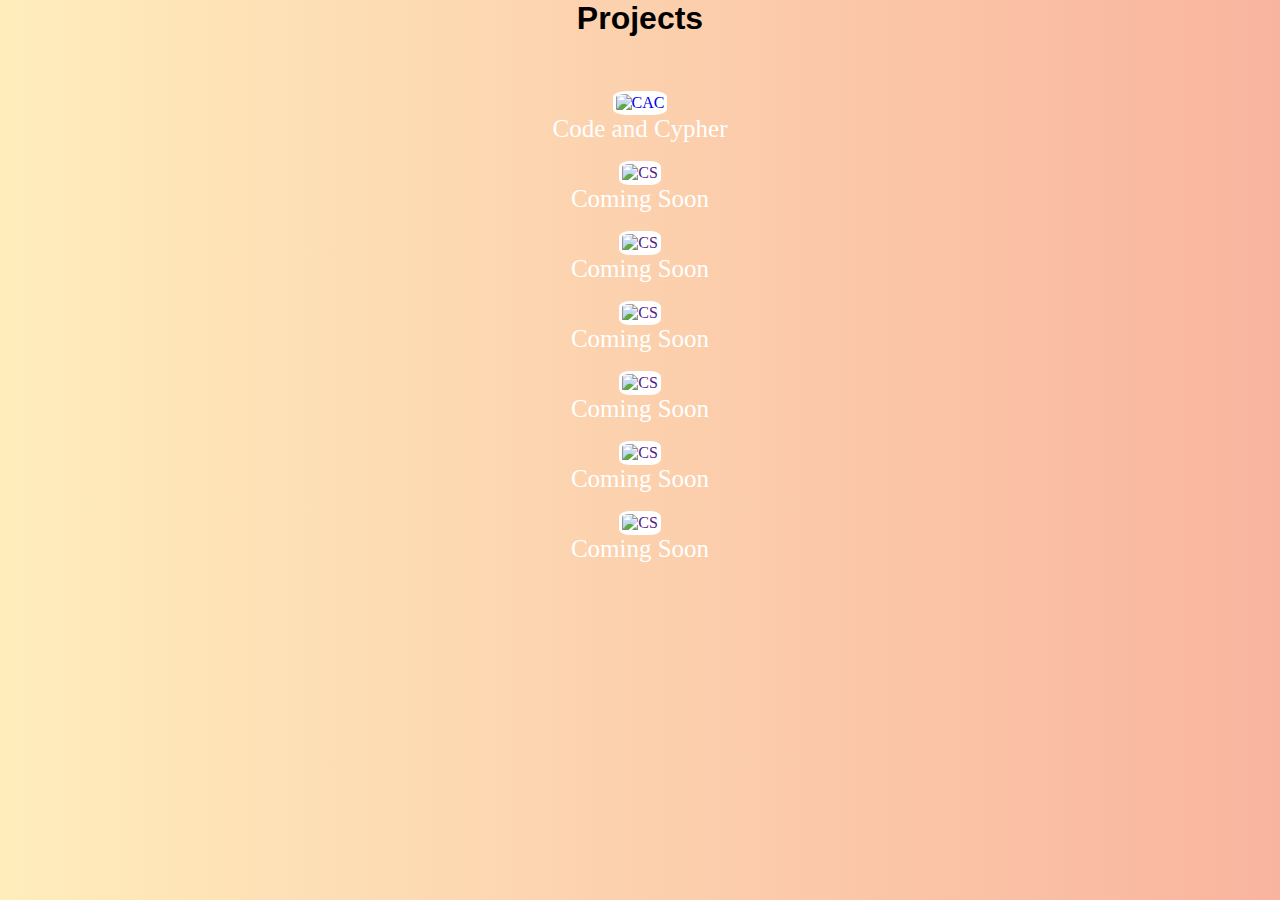
==== project.html @ 90bc4a23 "Create project.html" ====
<!DOCTYPE html>
<html>

<head>
  <meta charset="UTF-8">
  <meta name="viewport" content="width=device-width, initial-scale=1">
  
  <title></title>
  <link rel="stylesheet" href="style.css">
</head>

<body>
  
  <h1 class="project">Projects</h1>
  <br><br><br>
  <div>
      <center>
   <a href="https://tufayal10.github.io/code/">
    <div class="pro p1">
      <img src="" alt="CAC" class="imgl" style="background: white"><p>Code and Cypher</p>
    </div>
   </a>
  </center><br>
  
  <center>
   <a href="">
    <div class="pro p2">
      <img src="" alt="CS" class="imgl" style="background: white"><p>Coming Soon</p>
    </div>
   </a>
  </center><br>
  
  <center>
   <a href="">
    <div class="pro p3">
      <img src="" alt="CS" class="imgl" style="background: white"><p>Coming Soon</p>
    </div>
   </a>
  </center><br>
  
  <center>
   <a href="">
    <div class="pro p4">
      <img src="" alt="CS" class="imgl" style="background: white"><p>Coming Soon</p>
    </div>
   </a>
  </center><br>
  
  <center>
   <a href="">
    <div class="pro p5">
      <img src="" alt="CS" class="imgl" style="background: white"><p>Coming Soon</p>
    </div>
   </a>
  </center><br>
  
  <center>
   <a href="">
    <div class="pro p6">
      <img src="" alt="CS" class="imgl" style="background: white"><p>Coming Soon</p>
    </div>
   </a>
  </center><br>

  <center>
   <a href="">
    <div class="pro p7">
      <img src="" alt="CS" class="imgl" style="background: white"><p>Coming Soon</p>
    </div>
   </a>
  </center><br>
  
  <br><br>
  
  </div>
  
</body>

</html><a href=""></a
---- style.css ----
html{
   background: linear-gradient(to left, #ed4264, #ffedbc);
   background-size: 300% 300%;
   animation: color 12s ease-in-out infinite;
}
*{
  margin: 0;
  padding: 0;
}
.cp{
  width: 96%;
  margin: 10px 2%;
}
a{
  text-decoration: none
}
.pp{
  position: relative;
  top: -90px;
}
.pp1{
  border-radius: 50%;
  width: 40%;
  border: 5px solid white;
  justify-content: center;
}
.ppsec{
 background: 
  
}
.fb, .insta, .twr, .what, .teli, .call, .mail{
  width: 90%;
  height: 70px;
  background: green;
  border-radius: 30px;
  display: flex;
}
.call{
  background: #39e75f;
}
.mail{
  background: red;
}
.fb{
  background: #1778F2 url() 0 0 no-repeat;
}
.insta{
  background: #F56040
}
.twr{
  background: #00acee ;
}
.what{
  background: #25D366;
}
.teli{
  background: #0088cc;
}
h1, .h2, h3{
  text-align: center ;
  font-family: sans-serif;
 }
.contact{
  background: 
}
.imgl{
  height: 50px;
  margin-top: 10px;
  border: 3px solid white;
  margin: auto 60px;
  border-radius: 25%;
}
p{
  color: white;
  font-size: 25px;
  margin: auto 0px
}
.h2{
  color: black
}
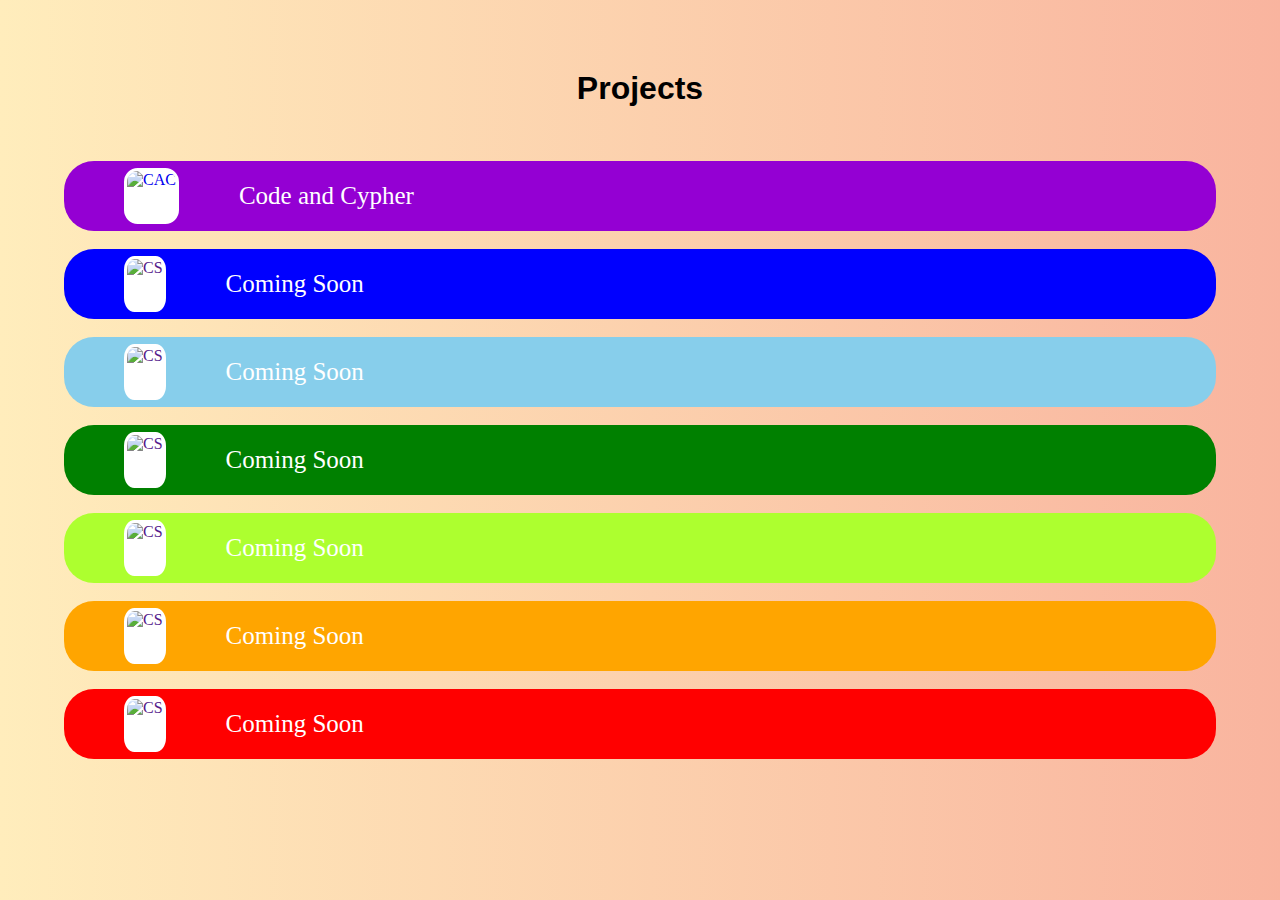
==== commit 07be306c: "Update project.html" ====
--- a/project.html
+++ b/project.html
@@ -5,7 +5,7 @@
   <meta charset="UTF-8">
   <meta name="viewport" content="width=device-width, initial-scale=1">
   
-  <title></title>
+  <title>Projects</title>
   <link rel="stylesheet" href="style.css">
 </head>
 
--- a/style.css
+++ b/style.css
@@ -28,7 +28,7 @@
  background: 
   
 }
-.fb, .insta, .twr, .what, .teli, .call, .mail{
+.fb, .insta, .twr, .what, .teli, .call, .mail, .pro{
   width: 90%;
   height: 70px;
   background: green;
@@ -77,4 +77,17 @@
 }
 .h2{
   color: black
-}+}
+ 
+
+
+.project{
+  margin-top: 70px;
+}
+.p1{background: darkviolet;}
+.p2{background: blue;}
+.p3{background: skyblue;}
+.p4{background: green;}
+.p5{background: greenyellow;}
+.p6{background: orange;}
+.p7{background: red;}
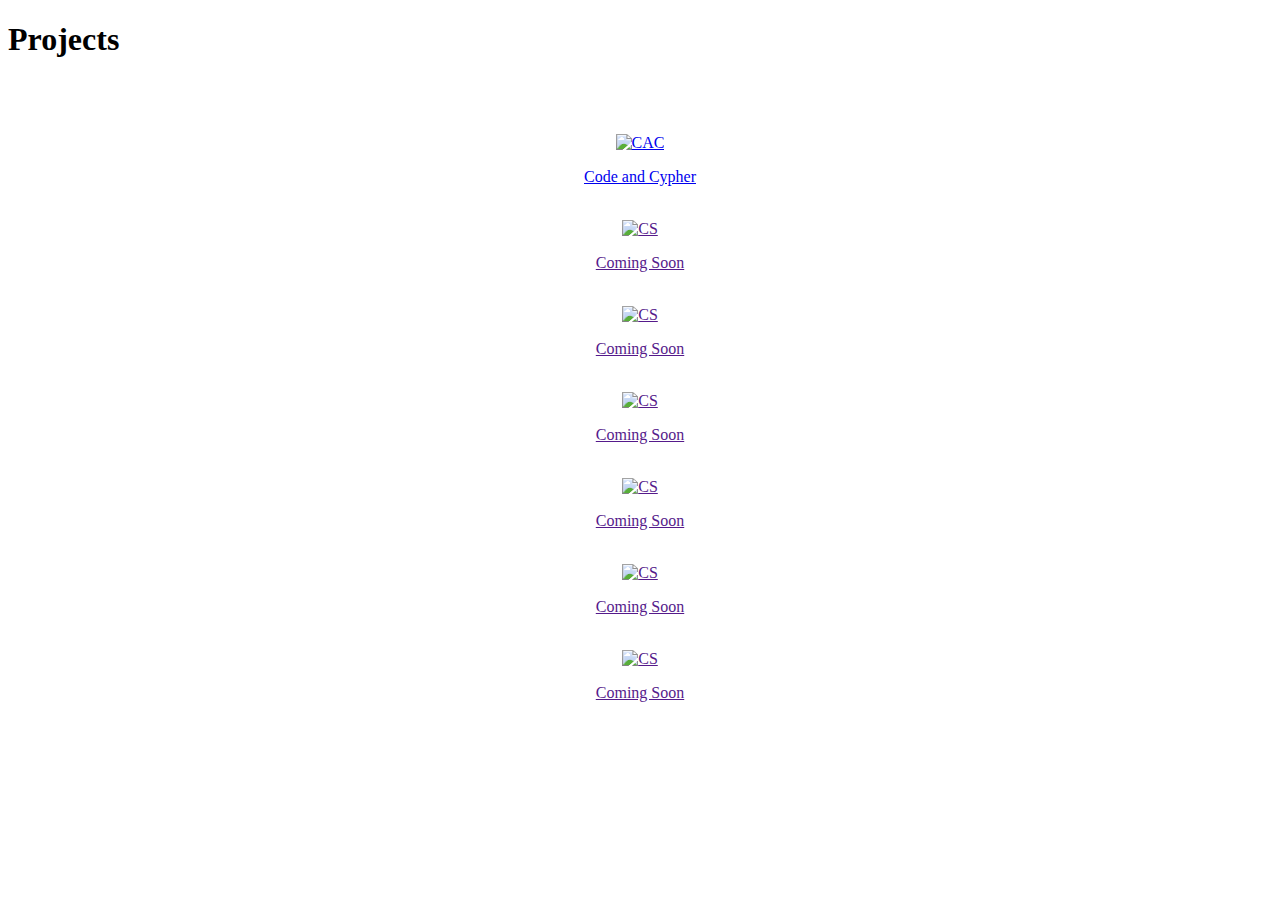
==== commit 44006975: "Update project.html" ====
--- a/project.html
+++ b/project.html
@@ -6,7 +6,7 @@
   <meta name="viewport" content="width=device-width, initial-scale=1">
   
   <title>Projects</title>
-  <link rel="stylesheet" href="style.css">
+  <link rel="stylesheet" href="style.pro.css">
 </head>
 
 <body>
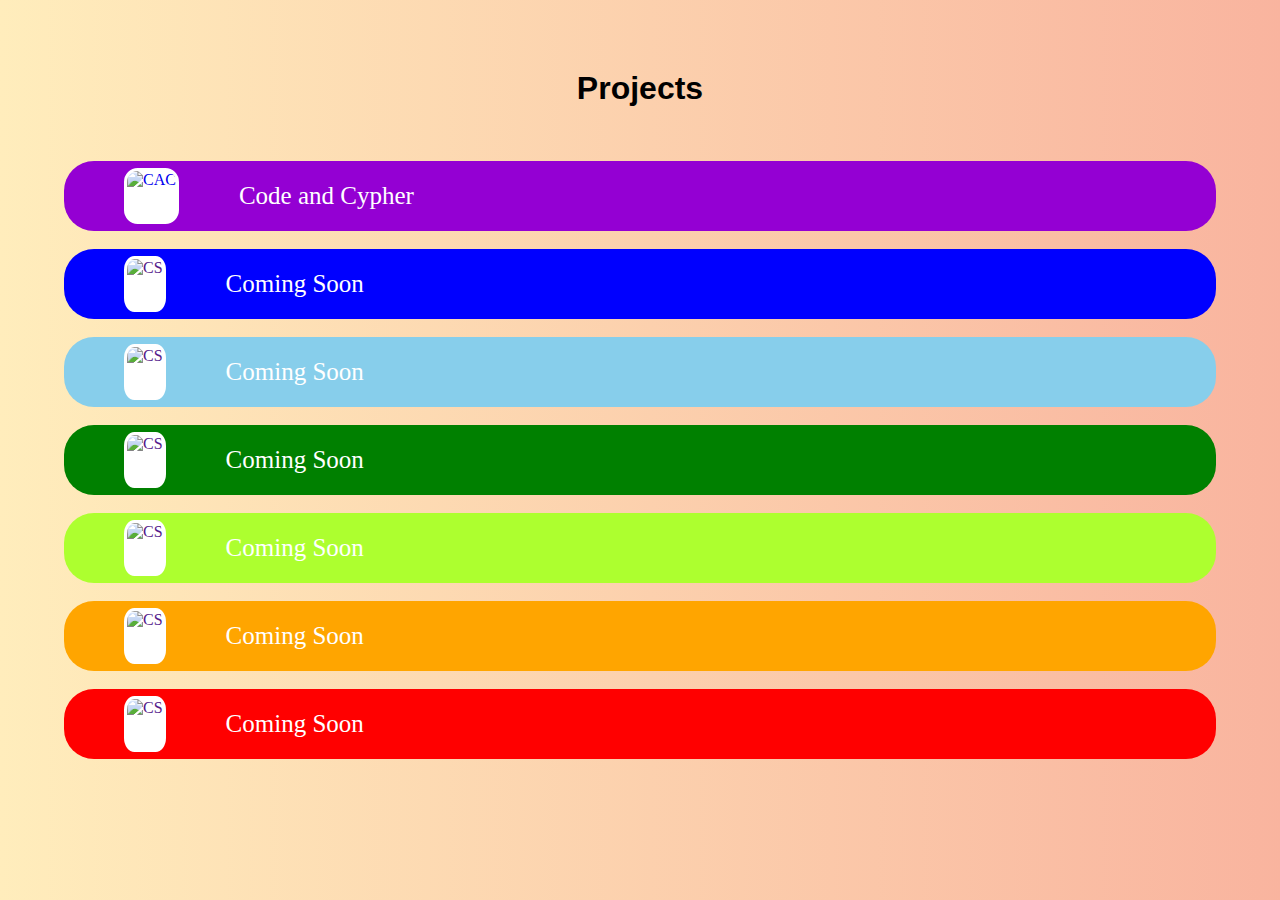
==== commit 186d0363: "Update project.html" ====
--- a/project.html
+++ b/project.html
@@ -6,7 +6,7 @@
   <meta name="viewport" content="width=device-width, initial-scale=1">
   
   <title>Projects</title>
-  <link rel="stylesheet" href="style.pro.css">
+  <link rel="stylesheet" href="style.css">
 </head>
 
 <body>
--- a/style.css
+++ b/style.css
@@ -0,0 +1,93 @@
+html{
+   background: linear-gradient(to left, #ed4264, #ffedbc);
+   background-size: 300% 300%;
+   animation: color 12s ease-in-out infinite;
+}
+*{
+  margin: 0;
+  padding: 0;
+}
+.cp{
+  width: 96%;
+  margin: 10px 2%;
+}
+a{
+  text-decoration: none
+}
+.pp{
+  position: relative;
+  top: -90px;
+}
+.pp1{
+  border-radius: 50%;
+  width: 40%;
+  border: 5px solid white;
+  justify-content: center;
+}
+.ppsec{
+ background: 
+  
+}
+.fb, .insta, .twr, .what, .teli, .call, .mail, .pro{
+  width: 90%;
+  height: 70px;
+  background: green;
+  border-radius: 30px;
+  display: flex;
+}
+.call{
+  background: #39e75f;
+}
+.mail{
+  background: red;
+}
+.fb{
+  background: #1778F2 url() 0 0 no-repeat;
+}
+.insta{
+  background: #F56040
+}
+.twr{
+  background: #00acee ;
+}
+.what{
+  background: #25D366;
+}
+.teli{
+  background: #0088cc;
+}
+h1, .h2, h3{
+  text-align: center ;
+  font-family: sans-serif;
+ }
+.contact{
+  background: 
+}
+.imgl{
+  height: 50px;
+  margin-top: 10px;
+  border: 3px solid white;
+  margin: auto 60px;
+  border-radius: 25%;
+}
+p{
+  color: white;
+  font-size: 25px;
+  margin: auto 0px
+}
+.h2{
+  color: black
+}
+ 
+
+
+.project{
+  margin-top: 70px;
+}
+.p1{background: darkviolet;}
+.p2{background: blue;}
+.p3{background: skyblue;}
+.p4{background: green;}
+.p5{background: greenyellow;}
+.p6{background: orange;}
+.p7{background: red;}
